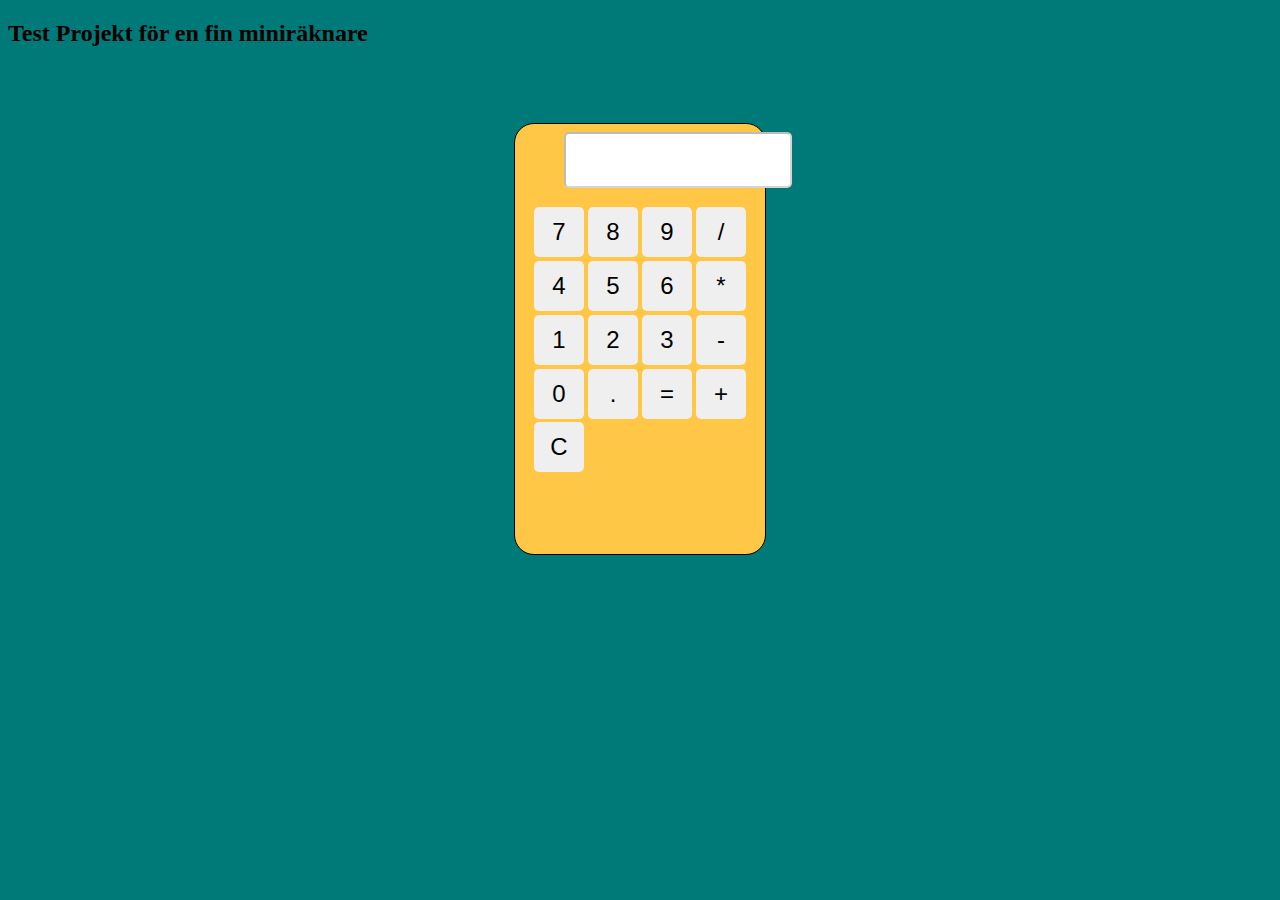
==== index.html @ 84d1c872 "first commit" ====
<!DOCTYPE html>
<html lang="en">
  <head>
    <meta charset="UTF-8" />
    <meta http-equiv="X-UA-Compatible" content="IE=edge" />
    <meta name="viewport" content="width=device-width, initial-scale=1.0" />
    <title>Min miniräknare</title>
    <link rel="stylesheet" href="style.css" />
  </head>
  <body>
    <h2>Test Projekt för en fin miniräknare</h2>
    <input type="text" id="rakna" disabled />
    <div id="hela">
      
      <table>
        <tr>
          <td><button onclick="rakna('7')">7</button></td>
          <td><button onclick="rakna('8')">8</button></td>
          <td><button onclick="rakna('9')">9</button></td>
          <td><button onclick="rakna('/')">/</button></td>
        </tr>
        <tr>
          <td><button onclick="rakna('4')">4</button></td>
          <td><button onclick="rakna('5')">5</button></td>
          <td><button onclick="rakna('6')">6</button></td>
          <td><button onclick="rakna('*')">*</button></td>
        </tr>
        <tr>
          <td><button onclick="rakna('1')">1</button></td>
          <td><button onclick="rakna('2')">2</button></td>
          <td><button onclick="rakna('3')">3</button></td>
          <td><button onclick="rakna('-')">-</button></td>
        </tr>
        <tr>
          <td><button onclick="rakna('0')">0</button></td>
          <td><button onclick="rakna('.')">.</button></td>
          <td><button onclick="rakna2()">=</button></td>
          <td><button onclick="rakna('+')">+</button></td>
        </tr>
        
        
  </table>
  <div id="clear"><button onclick="clearInput()">C</button></div>
    <script src="index.js"></script>
    <div id="secret"></div>
  </body>
</html>
---- style.css ----
body {
  background-color: #007a78;
}

table {
  margin: 0 auto;
}

#hela {
  top: 50%;
  background-color: #ffc745;
  width: 250px;
  height: 350px;
  position: relative;
  border-radius: 20px;
  margin: auto;
  padding-top: 80px;
  padding-bottom: 0px;
  padding: auto;
  border: 1px solid black;
  box-shadow: black;
}

#rakna {
  width: 220px;
  left: 43.95%;
  top: 65px;
  height: 50px;
  position: relative;
  z-index: 10;
  border-radius: 5px;
  background-color: white;
  font-size: 24px;
}

button {
  width: 50px;
  height: 50px;
  font-size: 24px;
  border: none;
  border-radius: 5px;
  cursor: pointer;
}

#clear {
  position: relative;
  left: 19px;
  width: 100px;
}

#secret {
  font-size: 70px;
}
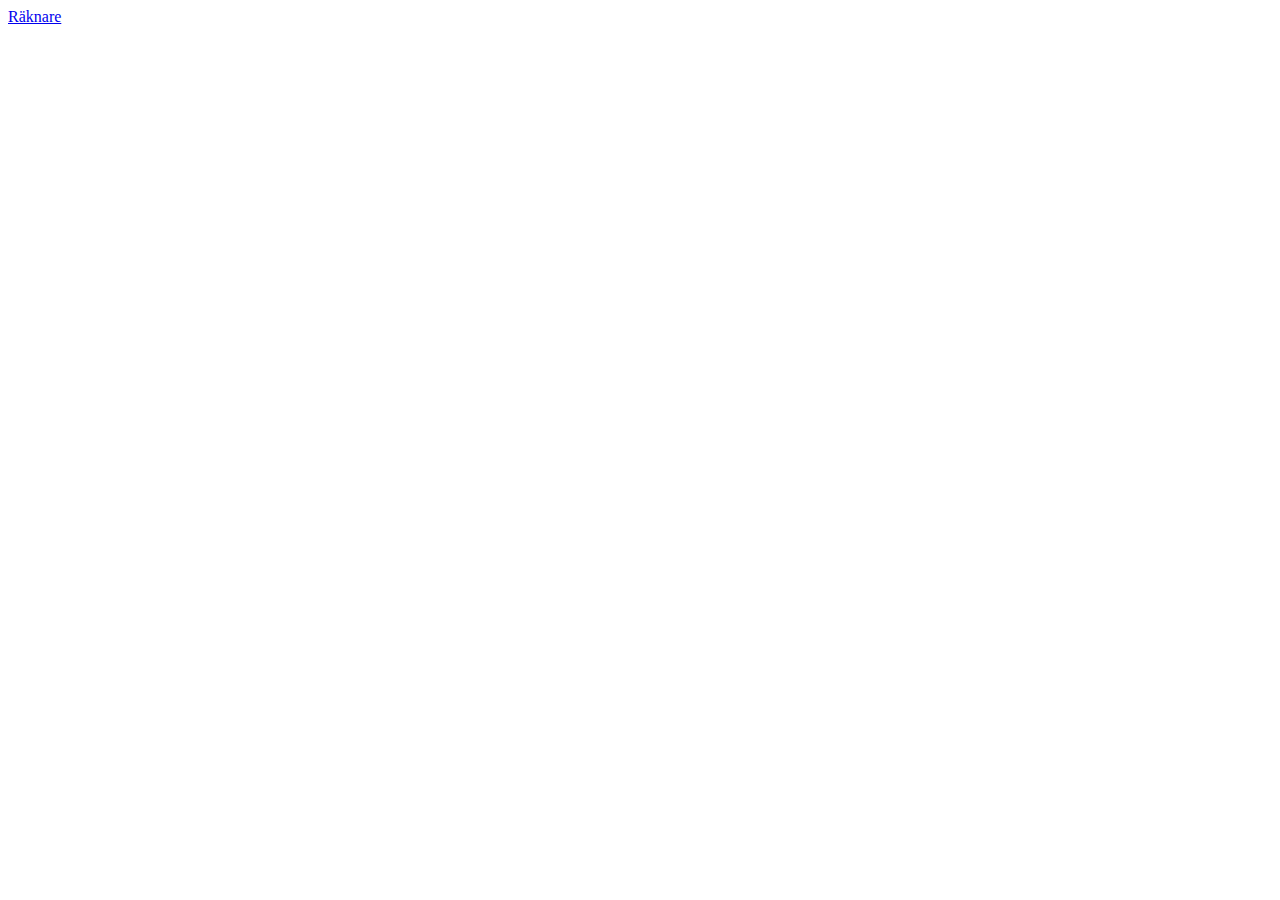
==== commit 3e13184d: "Redigerat" ====
--- a/index.html
+++ b/index.html
@@ -4,44 +4,10 @@
     <meta charset="UTF-8" />
     <meta http-equiv="X-UA-Compatible" content="IE=edge" />
     <meta name="viewport" content="width=device-width, initial-scale=1.0" />
-    <title>Min miniräknare</title>
-    <link rel="stylesheet" href="style.css" />
+    <title>Jesus är störst</title>
+    <link rel="stylesheet" href="index.css" />
   </head>
   <body>
-    <h2>Test Projekt för en fin miniräknare</h2>
-    <input type="text" id="rakna" disabled />
-    <div id="hela">
-      
-      <table>
-        <tr>
-          <td><button onclick="rakna('7')">7</button></td>
-          <td><button onclick="rakna('8')">8</button></td>
-          <td><button onclick="rakna('9')">9</button></td>
-          <td><button onclick="rakna('/')">/</button></td>
-        </tr>
-        <tr>
-          <td><button onclick="rakna('4')">4</button></td>
-          <td><button onclick="rakna('5')">5</button></td>
-          <td><button onclick="rakna('6')">6</button></td>
-          <td><button onclick="rakna('*')">*</button></td>
-        </tr>
-        <tr>
-          <td><button onclick="rakna('1')">1</button></td>
-          <td><button onclick="rakna('2')">2</button></td>
-          <td><button onclick="rakna('3')">3</button></td>
-          <td><button onclick="rakna('-')">-</button></td>
-        </tr>
-        <tr>
-          <td><button onclick="rakna('0')">0</button></td>
-          <td><button onclick="rakna('.')">.</button></td>
-          <td><button onclick="rakna2()">=</button></td>
-          <td><button onclick="rakna('+')">+</button></td>
-        </tr>
-        
-        
-  </table>
-  <div id="clear"><button onclick="clearInput()">C</button></div>
-    <script src="index.js"></script>
-    <div id="secret"></div>
+    <a href="/raknare.html">Räknare</a>
   </body>
-</html>+</html>
